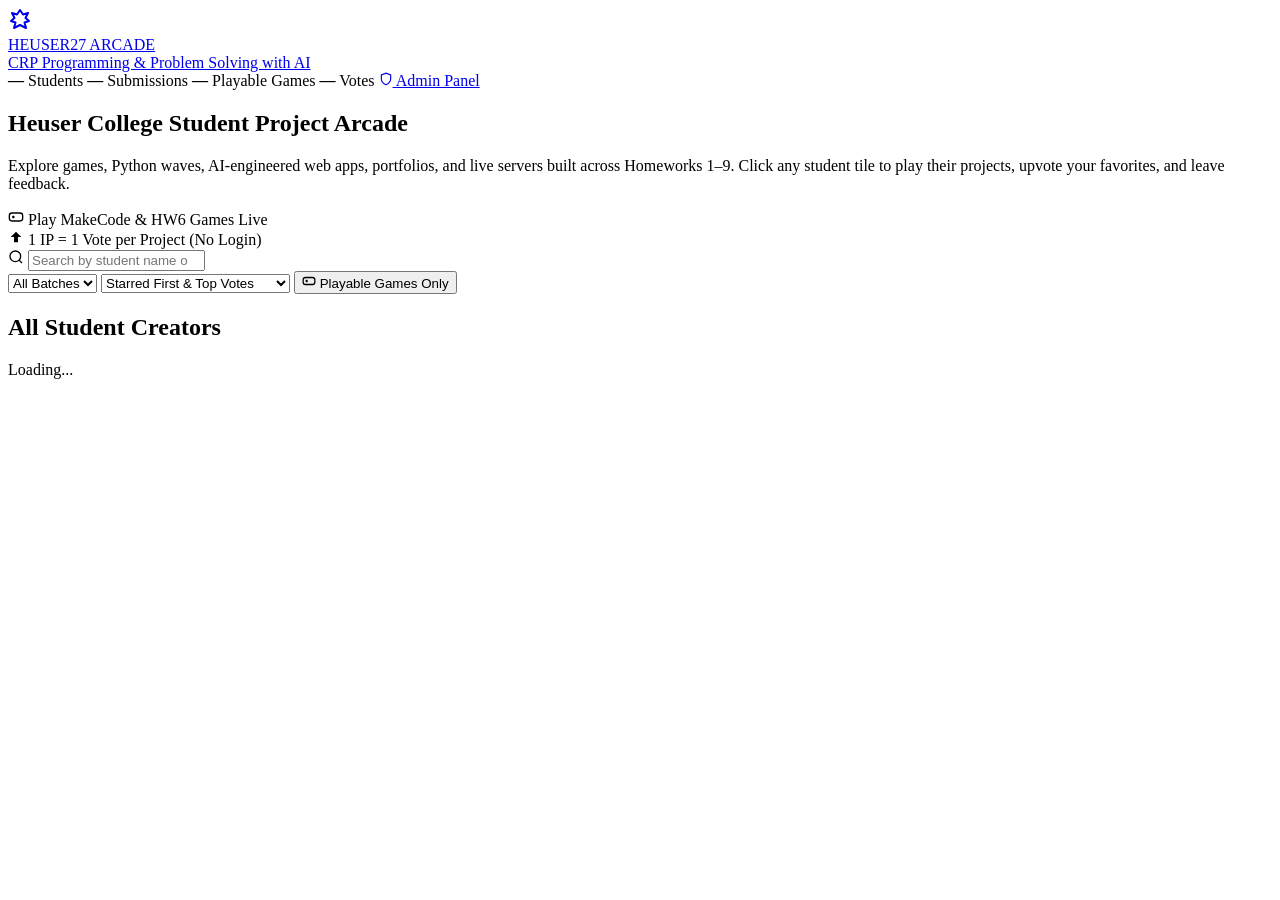
==== Heuser27/web/index.html @ 9be451dc "Add Heuser27 CRP student showcase portal, Docker/Portainer setup, and Heuser28 placeholder" ====
<!DOCTYPE html>
<html lang="en">
<head>
  <meta charset="UTF-8" />
  <meta name="viewport" content="width=device-width, initial-scale=1.0" />
  <title>Heuser College CRP 2026–27 — Student Arcade &amp; Project Showcase</title>
  <link rel="stylesheet" href="/assets/styles.css" />
</head>
<body>
  <header class="topbar">
    <div class="topbar-inner">
      <a href="/" class="brand">
        <div class="brand-crest" aria-hidden="true">
          <svg width="24" height="24" viewBox="0 0 24 24" fill="none" stroke="currentColor" stroke-width="2" stroke-linecap="round" stroke-linejoin="round"><path d="M12 2L9 6.5 4 5l2.5 5L3 13l4.5 1.5L6 20l6-3 6 3-1.5-5.5L21 13l-3.5-3L20 5l-5 1.5L12 2z"/></svg>
        </div>
        <div>
          <div class="brand-title">HEUSER27 ARCADE</div>
          <div class="brand-sub">CRP Programming &amp; Problem Solving with AI</div>
        </div>
      </a>

      <div class="topbar-actions" id="topbarStats">
        <span class="stat-chip"><strong id="statStudents">—</strong> Students</span>
        <span class="stat-chip"><strong id="statSubs">—</strong> Submissions</span>
        <span class="stat-chip"><strong id="statPlayable">—</strong> Playable Games</span>
        <span class="stat-chip"><strong id="statVotes">—</strong> Votes</span>
        <a href="/admin" class="btn btn-ghost btn-sm">
          <svg width="14" height="14" viewBox="0 0 24 24" fill="none" stroke="currentColor" stroke-width="2"><path d="M12 22s8-4 8-10V5l-8-3-8 3v7c0 6 8 10 8 10z"/></svg>
          Admin Panel
        </a>
      </div>
    </div>
  </header>

  <main class="container">
    <section class="hero">
      <div class="hero-copy">
        <h1>Heuser College Student Project Arcade</h1>
        <p>
          Explore games, Python waves, AI-engineered web apps, portfolios, and live servers built across
          Homeworks 1–9. Click any student tile to play their projects, upvote your favorites, and leave feedback.
        </p>
      </div>
      <div class="hero-badges">
        <div class="hero-pill">
          <svg width="16" height="16" viewBox="0 0 24 24" fill="none" stroke="currentColor" stroke-width="2"><rect x="2" y="6" width="20" height="12" rx="4"/><line x1="6" y1="12" x2="10" y2="12"/><line x1="8" y1="10" x2="8" y2="14"/></svg>
          Play MakeCode &amp; HW6 Games Live
        </div>
        <div class="hero-pill">
          <svg width="16" height="16" viewBox="0 0 24 24" fill="currentColor"><path d="M12 4l-8 8h5v8h6v-8h5z"/></svg>
          1 IP = 1 Vote per Project (No Login)
        </div>
      </div>
    </section>

    <section class="controls-dock" aria-label="Filter student projects">
      <div class="controls-row">
        <div class="search-wrap">
          <svg width="16" height="16" viewBox="0 0 24 24" fill="none" stroke="currentColor" stroke-width="2"><circle cx="11" cy="11" r="8"/><line x1="21" y1="21" x2="16.65" y2="16.65"/></svg>
          <input id="searchInput" class="input" type="search" placeholder="Search by student name or ID (e.g. 2028010663)..." autocomplete="off" />
        </div>

        <select id="batchFilter" class="select" aria-label="Filter by batch">
          <option value="all">All Batches</option>
          <option value="Batch A">Batch A</option>
          <option value="Batch B">Batch B</option>
        </select>

        <select id="sortSelect" class="select" aria-label="Sort students">
          <option value="featured">Starred First &amp; Top Votes</option>
          <option value="submissions">Most Homeworks Submitted</option>
          <option value="name">Name (A–Z)</option>
        </select>

        <button id="playableToggle" class="pill-btn gold" type="button">
          <svg width="14" height="14" viewBox="0 0 24 24" fill="none" stroke="currentColor" stroke-width="2.2"><rect x="2" y="6" width="20" height="12" rx="4"/><line x1="6" y1="12" x2="10" y2="12"/><line x1="8" y1="10" x2="8" y2="14"/></svg>
          Playable Games Only
        </button>
      </div>

      <div class="hw-pills" id="hwFilterBar"></div>
    </section>

    <section id="starredSection" hidden>
      <div class="section-head">
        <h2>
          <svg width="20" height="20" viewBox="0 0 24 24" fill="#F1BA63"><path d="M12 2l3.09 6.26L22 9.27l-5 4.87 1.18 6.88L12 17.77l-6.18 3.25L7 14.14 2 9.27l6.91-1.01L12 2z"/></svg>
          Instructor Starred Spotlight
        </h2>
        <span class="count-tag" id="starredCount"></span>
      </div>
      <div class="arcade-grid starred-grid" id="starredGrid"></div>
    </section>

    <section>
      <div class="section-head">
        <h2 id="wallHeading">All Student Creators</h2>
        <span class="count-tag" id="wallCount">Loading...</span>
      </div>
      <div class="arcade-grid" id="studentGrid"></div>
      <div class="empty-state" id="emptyState" hidden>
        No students match your current search or filter. Try clearing the search box or switching homeworks.
      </div>
    </section>
  </main>

  <script src="/assets/app.js"></script>
  <script src="/assets/showcase.js"></script>
</body>
</html>
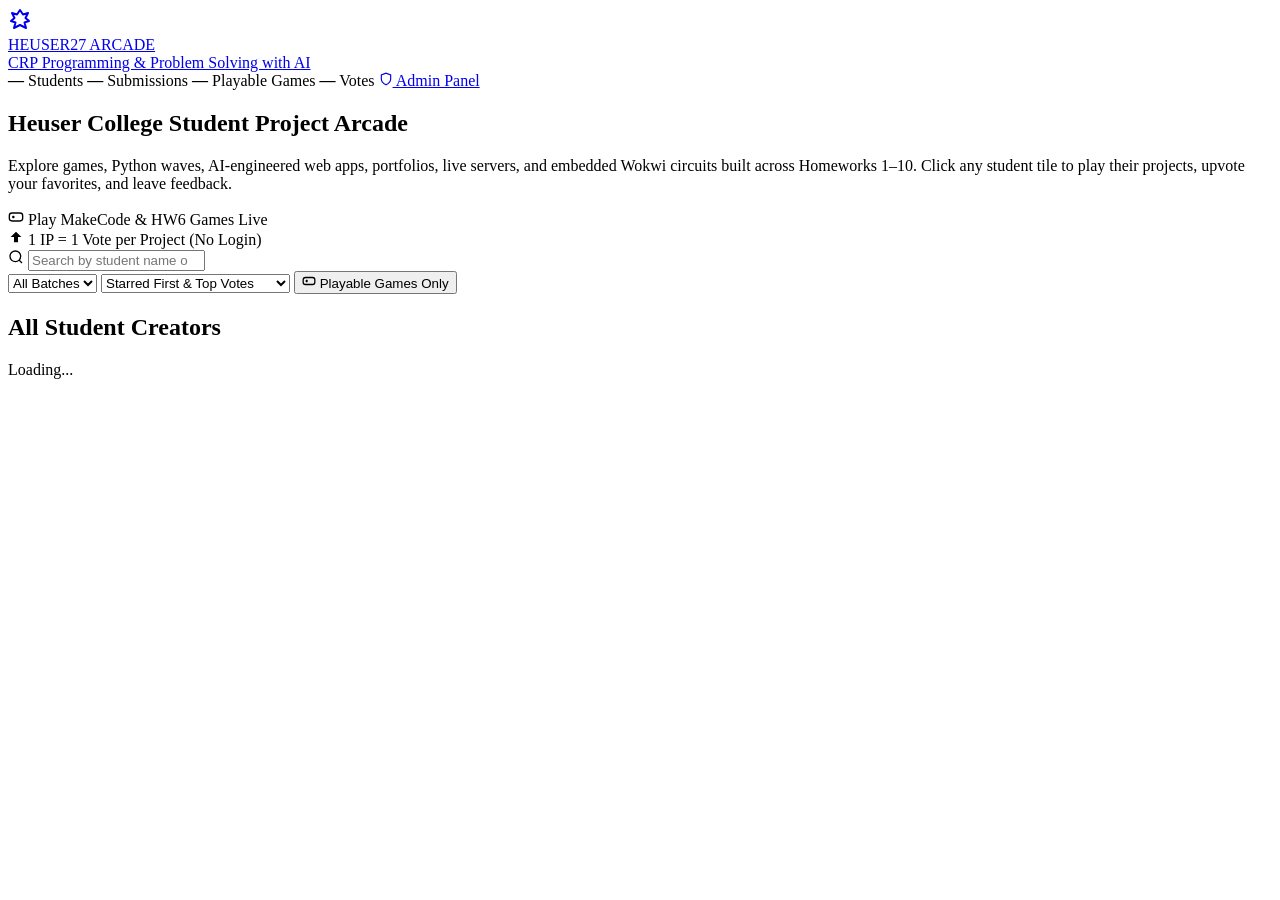
==== commit 9136d41b: "Update student submissions through Homework 10 and add Wokwi support" ====
--- a/Heuser27/web/index.html
+++ b/Heuser27/web/index.html
@@ -37,8 +37,8 @@
       <div class="hero-copy">
         <h1>Heuser College Student Project Arcade</h1>
         <p>
-          Explore games, Python waves, AI-engineered web apps, portfolios, and live servers built across
-          Homeworks 1–9. Click any student tile to play their projects, upvote your favorites, and leave feedback.
+          Explore games, Python waves, AI-engineered web apps, portfolios, live servers, and embedded Wokwi circuits built across
+          Homeworks 1–10. Click any student tile to play their projects, upvote your favorites, and leave feedback.
         </p>
       </div>
       <div class="hero-badges">
